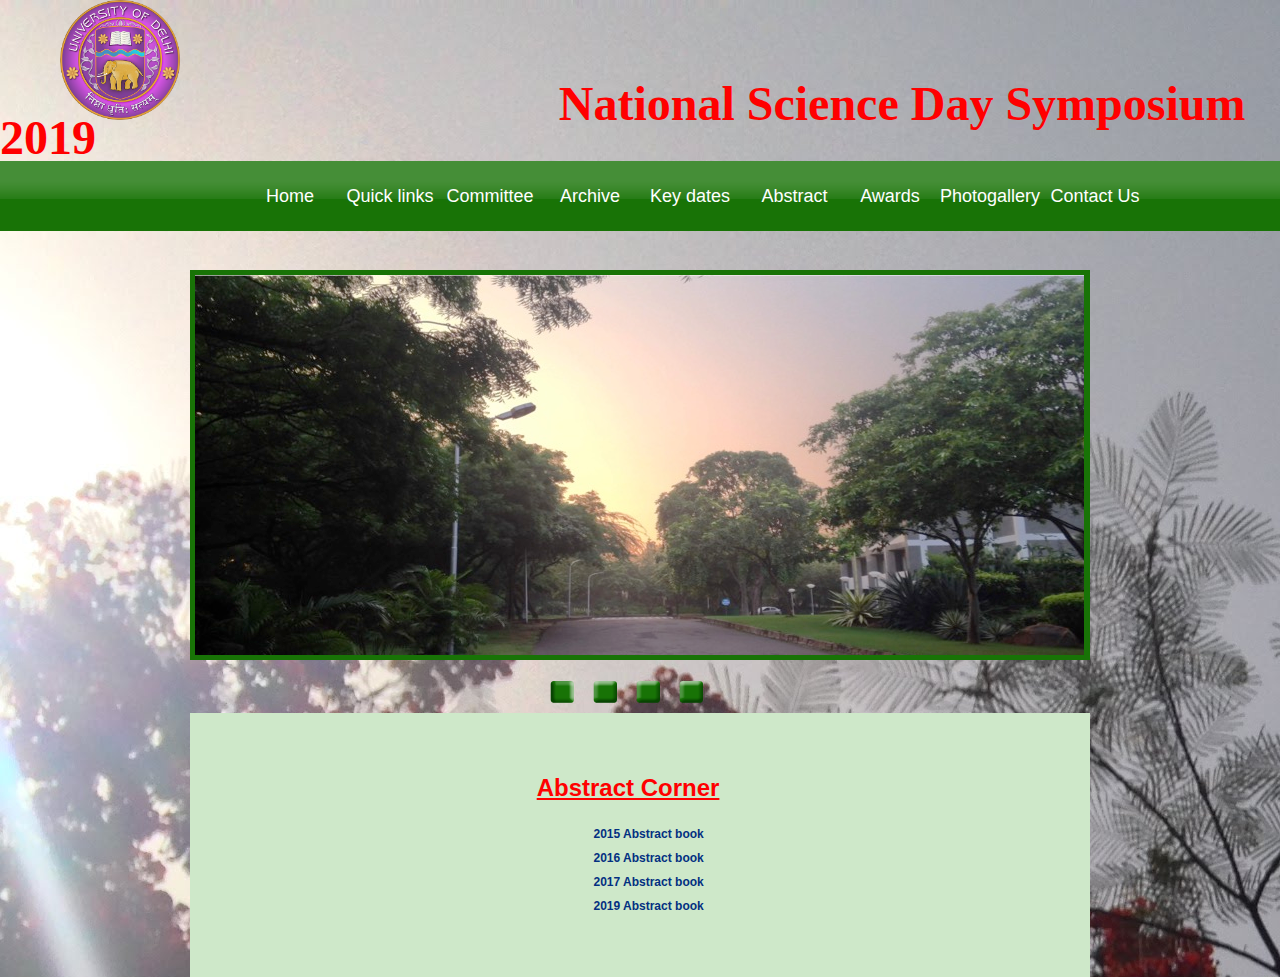
==== abstract.html @ cecb0cb1 "zzzz" ====
<!DOCTYPE html PUBLIC "-//W3C//DTD XHTML 1.0 Strict//EN" "http://www.w3.org/TR/xhtml1/DTD/xhtml1-strict.dtd">
<html xmlns="http://www.w3.org/1999/xhtml">
    <head>
&nbsp;&nbsp;&nbsp;&nbsp;&nbsp;&nbsp;&nbsp;&nbsp;&nbsp;&nbsp;&nbsp;&nbsp;&nbsp;&nbsp;&nbsp;&nbsp;&nbsp;&nbsp;<img style="width:120px;height:120px;"src="images/logo.png" alt="" title="" />&nbsp;&nbsp;&nbsp;&nbsp;&nbsp;&nbsp;&nbsp;&nbsp;&nbsp;&nbsp;&nbsp;&nbsp;&nbsp;&nbsp;&nbsp;&nbsp;&nbsp;&nbsp;&nbsp;&nbsp;&nbsp;&nbsp;&nbsp;&nbsp;&nbsp;&nbsp;&nbsp;&nbsp;&nbsp;&nbsp;&nbsp;&nbsp;&nbsp;&nbsp;&nbsp;&nbsp;&nbsp;&nbsp;&nbsp;&nbsp;&nbsp;&nbsp;&nbsp;&nbsp;&nbsp;&nbsp;&nbsp;&nbsp;&nbsp;&nbsp;&nbsp;&nbsp;&nbsp;&nbsp;&nbsp;&nbsp;&nbsp;&nbsp;&nbsp;&nbsp;&nbsp;&nbsp;&nbsp;&nbsp;&nbsp;&nbsp;&nbsp;&nbsp;&nbsp;&nbsp;&nbsp;&nbsp;&nbsp;&nbsp;&nbsp;&nbsp;&nbsp;&nbsp;&nbsp;&nbsp;&nbsp;&nbsp;&nbsp;&nbsp;&nbsp;&nbsp;&nbsp;&nbsp;&nbsp;&nbsp;&nbsp;&nbsp;&nbsp;&nbsp;&nbsp;&nbsp;&nbsp;&nbsp;&nbsp;&nbsp;&nbsp;&nbsp;&nbsp;&nbsp;&nbsp;&nbsp;&nbsp;&nbsp;&nbsp;&nbsp;<font face="Times New roman" color="red" size="160px"><b> National Science Day Symposium 2019</b></font>
        <meta http-equiv="content-type" content="text/html; charset=utf-8" />
        <title>MyFreeCssTemplates.com free CSS template</title>
        <meta name="keywords" content="" />
        <meta name="description" content="" />
        <link href="styles.css" rel="stylesheet" type="text/css" media="screen" />
		<script type="text/javascript" src="lib/jquery-1.3.2.min.js"></script>
		<script type="text/javascript" src="lib/jquery.tools.js"></script>
</head>

    <body>
      <div id="menu_bg">
	<div id="menu">
	  
		<ul>
		  
		  <li><a href="index.html">Home</a></li>
		  <li><a href=quicklink.html>Quick links</a></li> 
                  <li><a href=images/COMMITTEE_MEMBERS_2019.pdf>Committee</a></li>
		  <li><a href="#">Archive</a></li>
		<!---  <li><a href="#">Sponsorship </a></li> --> 
		  <li><a href=keydates.html>Key dates</a></li>
		  <li><a href=images/Abstract_2017.pdf>&nbsp; Abstract</a></li>
		  <li><a href="#">Awards</a></li>
		  <li><a href="#">Photogallery</a></li>
		  <li><a href=contact.html>&nbsp;&nbsp;Contact Us</a></li>
			</ul>
		  <!----img src="images/logo.png" alt="" title="" /> </div!---->

	<div class="class">

		</div>

	</div>
	<div id="wrap">
	  <div id="logo">


		</div>
		
	  <div id="prew_box">
	    <div class="scrollable">
	      <div class="items">
		<div class="item">
		  <div class="header1">
		    
			  <img src="images/1.jpg" alt="" title="" />					</div> 
		      </div> <!-- item -->
		      <div class="item">
			<div class="header2">
			  
			  <img src="images/2.jpg" alt="" title="" />						</div>						
		      </div> <!-- item -->
		      <div class="item">
			<div class="header3">
						
			  <img src="images/3.jpg" alt="" title="" />						</div>						
					</div> <!-- item -->
		      
					<div class="item">
					    <div class="header4">
						
						   <img src="images/4.jpg" alt="" title="" />						</div>						
					</div> <!-- item -->
					
				</div> <!-- items -->
			</div> 
			 					     <!-- scrollable -->
		</div>
		<div class="navi"></div> <!-- create automatically the point dor the navigation depending on the numbers of items -->		   
			  

                <div style="clear: both"></div>	
		<div id="content">
		  <div class="wrapper">
		    <div class="col-1">
		      <div class="section">
			<ul>

<br>
</br>
<p align="center"><font size="5px" color="red">&nbsp;&nbsp;&nbsp;&nbsp;&nbsp;&nbsp;&nbsp;&nbsp;&nbsp;&nbsp;&nbsp;&nbsp;&nbsp;&nbsp;&nbsp;&nbsp;&nbsp;&nbsp;&nbsp;&nbsp;&nbsp;&nbsp;&nbsp;&nbsp;&nbsp;&nbsp;&nbsp;&nbsp;&nbsp;&nbsp;&nbsp;&nbsp;&nbsp;&nbsp;&nbsp;&nbsp;&nbsp;&nbsp;&nbsp;&nbsp;&nbsp;&nbsp;&nbsp;&nbsp;&nbsp;&nbsp;&nbsp;&nbsp;<b><u>Abstract Corner</u></b></p></font>
<html>
<head>
<style>
table, th, td {
  border: 0px solid black;
}
</style>
</head>
<body>

<table style="width:170%">
<tr>
<th width="70%"height="10"><a href='images/Abstract Book NSD 2015 Combined.pdf'>2015 Abstract book</th></a>
</tr>
<tr>
<th width="70%"height="10"><a href='images/Abstract Book 2016 Final.pdf'>2016 Abstract book</th></a>
</tr>
<tr>
<th width="70%"height="10"><a href='images/Abstract_2017.pdf'>2017 Abstract book</th></a>
</tr>
<tr>
<th width="70%"height="10"><a href='images/comingsoon.jpeg'>2019 Abstract book</th></a>
</tr>
  </font></b></align>
			    </form>		    
			</div>			
		      </div>
		    </div>
		  </body>
		</html>
---- styles.css ----
/*
Design by Metamorphosis Design
http://www.metamorphozis.com
Released for free under a Creative Commons Attribution 2.5 License
*/

*{
    margin: 0px;
    padding: 0px;
}

img, fieldset{
    padding: 0px;
    border: none;
}

a{
    color: #033081;
    text-decoration: none;
}

a:hover {
    text-decoration: none;
    color: #0053EB;
}

body{	
    font-family: Arial, Helvetica, sans-serif;
    font-size: 12px;
    line-height: 17px;
    color: #666666;
    background: #000000 url(images/bg.jpg) ;
	line-height:22px
}

h2{
	font: 18px Arial, Helvetica, sans-serif;
    color: #ffffff;
	font-weight: normal;
	padding-bottom: 13px;
}

h3{
	font: 18px Arial, Helvetica, sans-serif;
    color: #ffffff;
	font-weight: normal;
	line-height: 50px;
	clear: both;
}

.clear{
	clear: both;	
}

/*
	menu
*/

#menu_bg{
	height: 70px;
	background: url(images/menu_bg.png);
}

#menu{
	width: 1000px;
	margin: 0 auto;
}

#menu ul{
      	padding-left: 0px;
    list-style: none  ;
	float: right;
}

#menu ul li{
	display: inline;
	display: block;
	float: left;
	height: 70px;
}

#menu ul li a{
	font: 18px  Arial, Helvetica, sans-serif;
    color: #ffffff;
	text-align: center;
    font-weight: normal;
    text-decoration: none;
    display: block;
    float: left;
    width: 100px;
    height: 100px;
	line-height: 70px;
}

#menu ul li a:hover,  #menu ul li .active{
color: #CCCCCC;
text-decoration: underline;
}


/*logo*/

#logo{
	height: 70px;
	padding-top: 39px;
	padding-left: 420px;
}

#logo h1 a{
	font-family: Arial, Helvetica, sans-serif;
	font-size: 16px;
	color: #187306;
	font-weight: normal;
	text-decoration: none;
	text-shadow: white 1px 2px 1px
}

#logo a small{
	font-family: Arial, Helvetica, sans-serif;
	font-size: 12px;
	color: #187306;
	font-weight: normal;
	text-decoration: none;
	text-shadow: white 1px 2px 1px
}

/*
	wrap
*/

#wrap{
	width: 900px;
	margin: 0 auto;
}

.read{
	float: right;
}

.read a{
	background: url(images/more.jpg) no-repeat;
	display: block;
	width: 67px;
	height: 22px;
	line-height: 22px;
	text-align: center;
	margin-top: 10px;
}

/*
	prew _ box
*/

#prew_box{
	background: #187306;
	padding: 5px 5px 5px 5px;
}

#prew_box img{

}

#prew_box ul{
	padding-left: 0px;
    list-style: none;
	width: 176px;
	margin: 0 auto;
}

#prew_box ul li{
	display: inline;
}

#prew_box ul li a{
    display: block;
    float: left;
    width: 35px;
    height: 38px;
	background: url(images/prew_but.png) no-repeat center;
}

#prew_box ul li a:hover,  #prew_box ul li .active{
	background: url(images/prew_but_active.png) no-repeat center;
}

/*
	content
*/

#content{
	background: #CEE8C9;
	padding: 20px;
	margin-bottom: 19px;
	padding-bottom: 20px
}

#content p a{
	font-weight: bold;
}


ul, ol {
list-style:none
}
.wrapper {
width:100%;overflow:hidden
}
.col-1, .col-2, .col-3 {
float:left
}
.col-1 {
width:516px;margin-right:60px
}
.col-2 {
width:270px
}
.section {
padding-bottom:38px
}
.img-list li {
width:100%;overflow:hidden;padding-bottom:2px
}
.img-list li.last {
padding-bottom:0
}
.img-list li img {
float:left;margin-right:20px
}
#content p {
margin-bottom:18px
}
h2 {
font-family: Arial, Helvetica, sans-serif;color:#187306;font-size:28px;line-height:1.2em;font-weight:normal;margin-bottom:10px;letter-spacing:-1px
}
h3 {
font-size:1.1em;line-height:1.2em
}
h4 {
font-size:1em;margin-bottom:6px; padding-top: 0px; pmargin-top: 0px; color: #187306
}
dl dt {
font-weight:bold;margin-bottom:6px
}
dl dd {
margin-bottom:18px
}
.clear {clear:both}

#poll-form fieldset {
border:none
}
#poll-form label {
display:block;vertical-align:top;width:100%;overflow:hidden;padding-bottom:10px
}
#poll-form input.radio {
width:14px;height:14px;margin-right:5px
}
.link1 {
display:block;float:right;background:url(images/link1-bg.gif) left top repeat-x;color:#187306;text-decoration:none;position:relative
}
.link1:hover {
text-decoration:none
}
.link1 em {
display:block;background:url(images/link1-left.gif) no-repeat left top;float:left
}
.link1 b {
display:block;background:url(images/link1-right.gif) no-repeat right top;padding:5px 20px 5px 20px;font-style:normal;float:left
}
.link1 b span {
position:absolute;left:19px;top:4px;color:#fff;cursor:pointer
}

/*
	footer
*/

/*
	footer_bot
*/

#footer_bot{
	text-align: center;
	padding: 20px;
	font-size: 20px;
	color:#FFFFFF;
}

#footer_bot a
{
color: #FFFF00
}

/*
scroll styles here
*/

.item { width: 889px; height: 380px;}
.item img {float:left;}
.item h2 { border:none; margin-bottom:15px;}

.scrollable { position:relative; overflow:hidden; width: 889px; height: 380px;} 
.scrollable .items { width:20000em; position:absolute;}
.scrollable .items div { float:left;} 
.scrollable .items .item { overflow:hidden;}
.scrollable .items .item p { line-height:16px;}
.navi { width:auto; height:20px;  margin: 10px 0; padding-left: 350px;} 
.navi a { width: 43px; cursor:pointer; height: 43px; float:left; margin:0 0 0 0px; background:url(images/prew_but.png) no-repeat scroll top; display:block; font-size:1px;} 
.navi a:hover, .navi a.active { background-position:left top; margin:0 0 0 0px;  background:url(images/prew_but_active.png) no-repeat scroll top}

.header1
{
width: 889px; height: 380px;
}

.header2
{
width: 889px; height: 380px;
}

.header3
{
width: 889px; height: 380px;
}

.header4
{
width: 889px; height: 380px;
}

/* ------------------------------------------------------------------------
DO NOT CHANGE
------------------------------------------------------------------------- */


div.pp_overlay {background: #000;display: none;left: 0;position: absolute;top: 0;width: 100%;z-index: 9500;}
div.pp_pic_holder {display: none;position: absolute;width: 100px;z-index: 10000;}
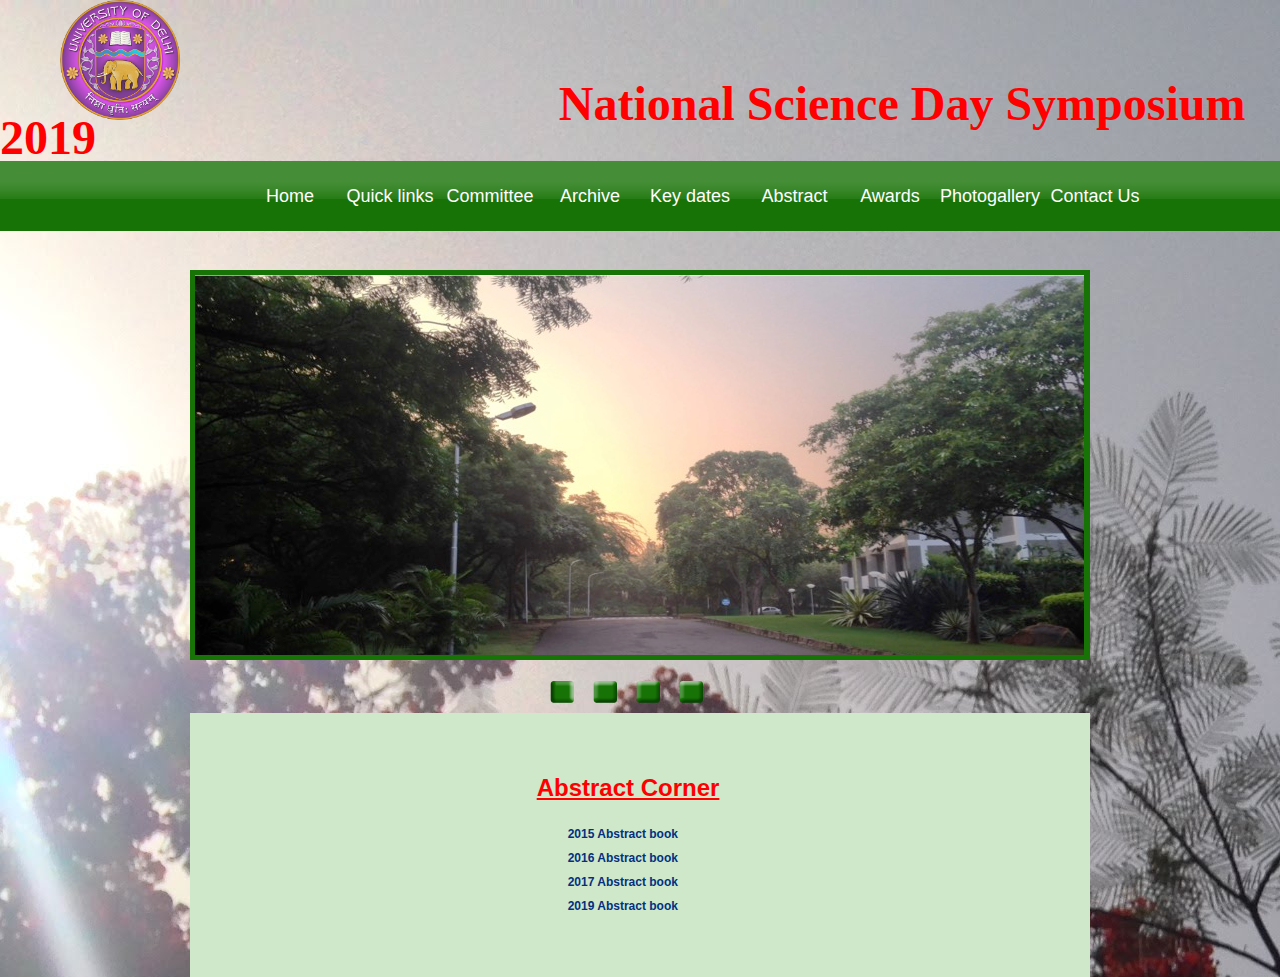
==== commit 5e94e58d: "yyy" ====
--- a/abstract.html
+++ b/abstract.html
@@ -93,7 +93,7 @@
 </head>
 <body>
 
-<table style="width:170%">
+<table style="width:160%">
 <tr>
 <th width="70%"height="10"><a href='images/Abstract Book NSD 2015 Combined.pdf'>2015 Abstract book</th></a>
 </tr>
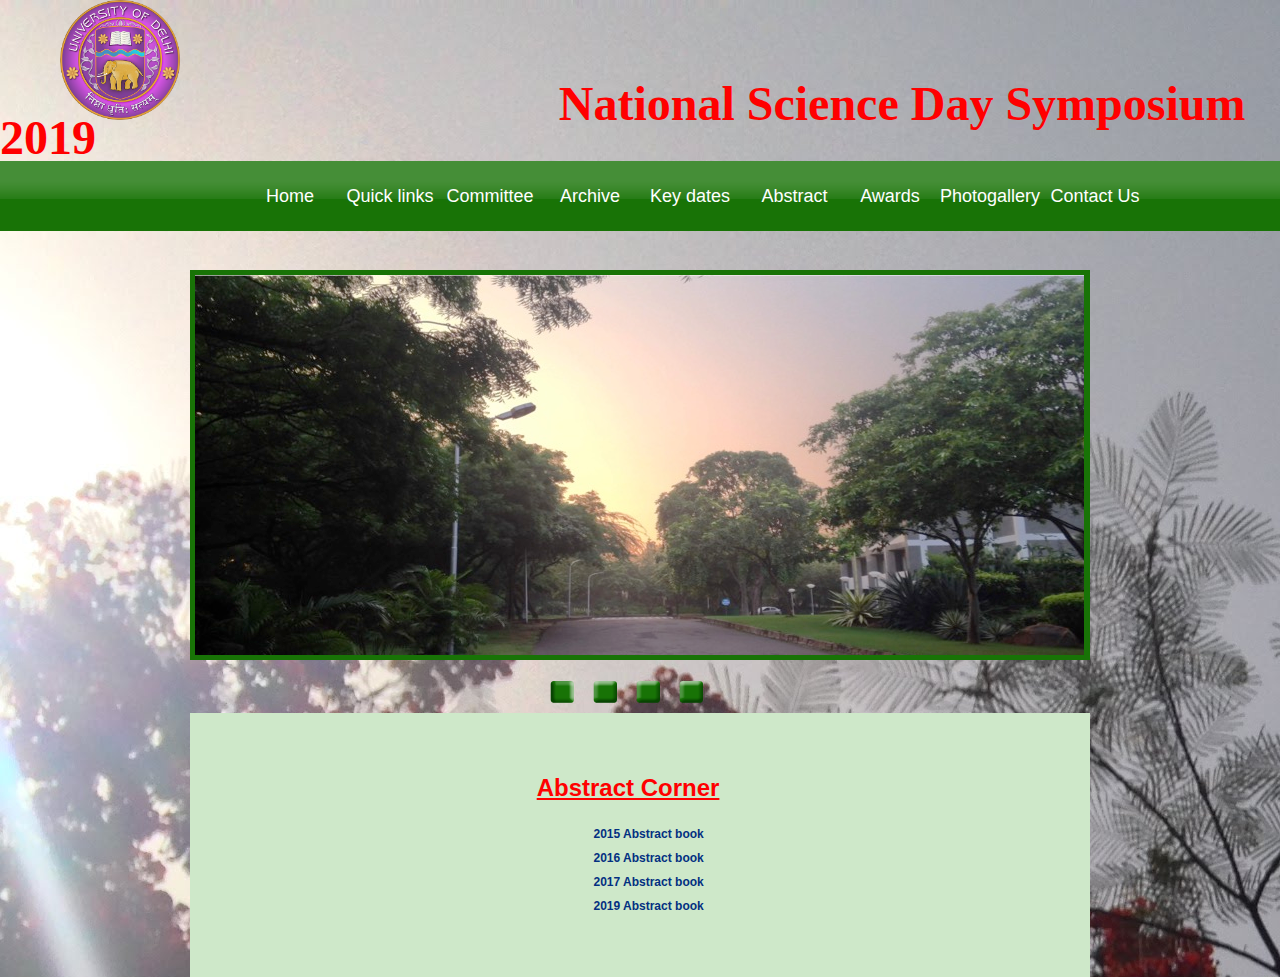
==== commit 95d9e2cb: "xyz" ====
--- a/abstract.html
+++ b/abstract.html
@@ -93,7 +93,7 @@
 </head>
 <body>
 
-<table style="width:160%">
+<table style="width:170%">
 <tr>
 <th width="70%"height="10"><a href='images/Abstract Book NSD 2015 Combined.pdf'>2015 Abstract book</th></a>
 </tr>
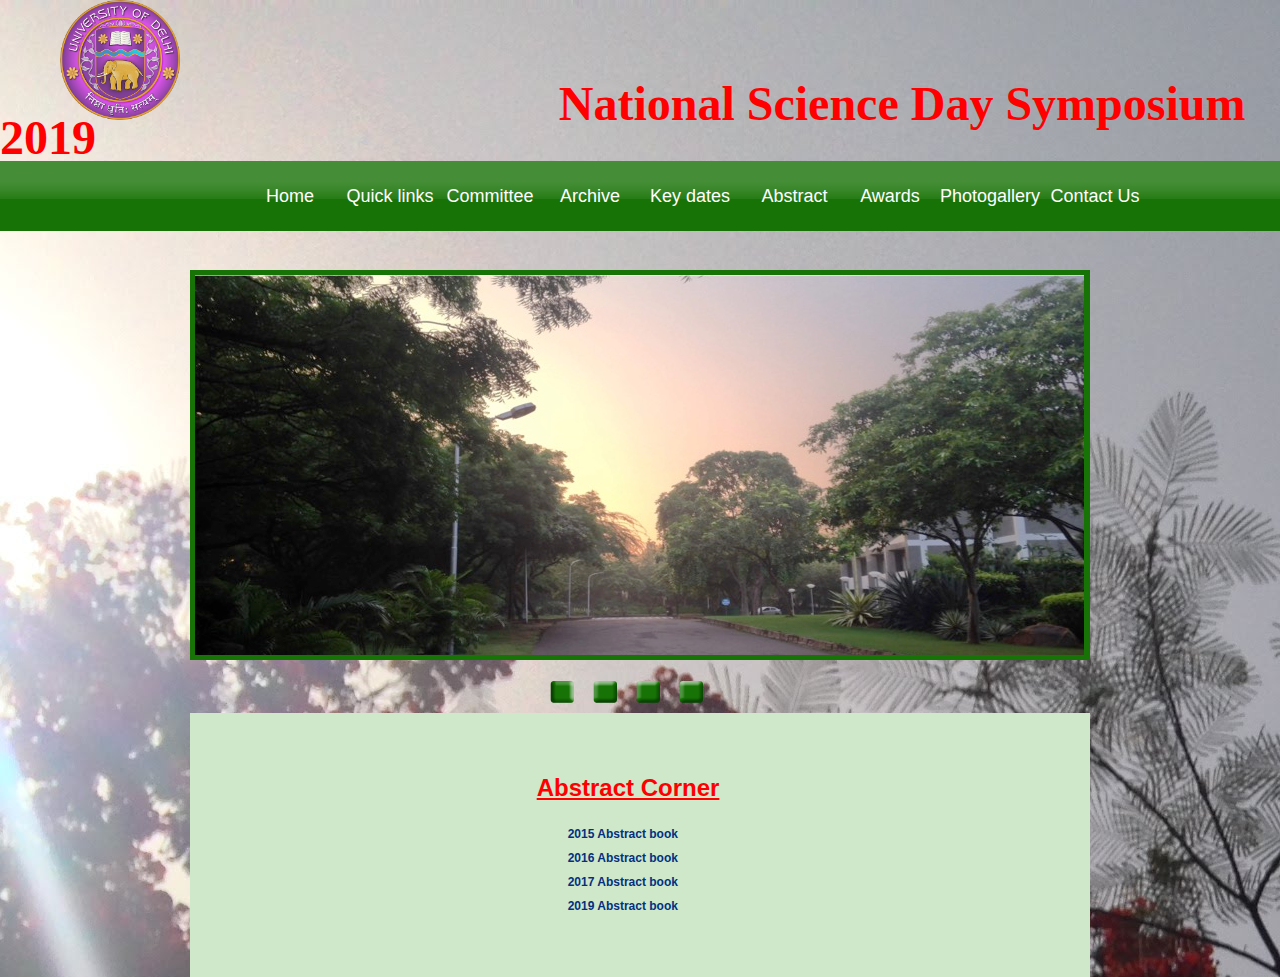
==== commit 500bd054: "abc" ====
--- a/abstract.html
+++ b/abstract.html
@@ -23,7 +23,7 @@
 		  <li><a href="#">Archive</a></li>
 		<!---  <li><a href="#">Sponsorship </a></li> --> 
 		  <li><a href=keydates.html>Key dates</a></li>
-		  <li><a href=images/Abstract_2017.pdf>&nbsp; Abstract</a></li>
+		  <li><a href=abstract.html>&nbsp; Abstract</a></li>
 		  <li><a href="#">Awards</a></li>
 		  <li><a href="#">Photogallery</a></li>
 		  <li><a href=contact.html>&nbsp;&nbsp;Contact Us</a></li>
@@ -93,7 +93,7 @@
 </head>
 <body>
 
-<table style="width:170%">
+<table style="width:160%">
 <tr>
 <th width="70%"height="10"><a href='images/Abstract Book NSD 2015 Combined.pdf'>2015 Abstract book</th></a>
 </tr>
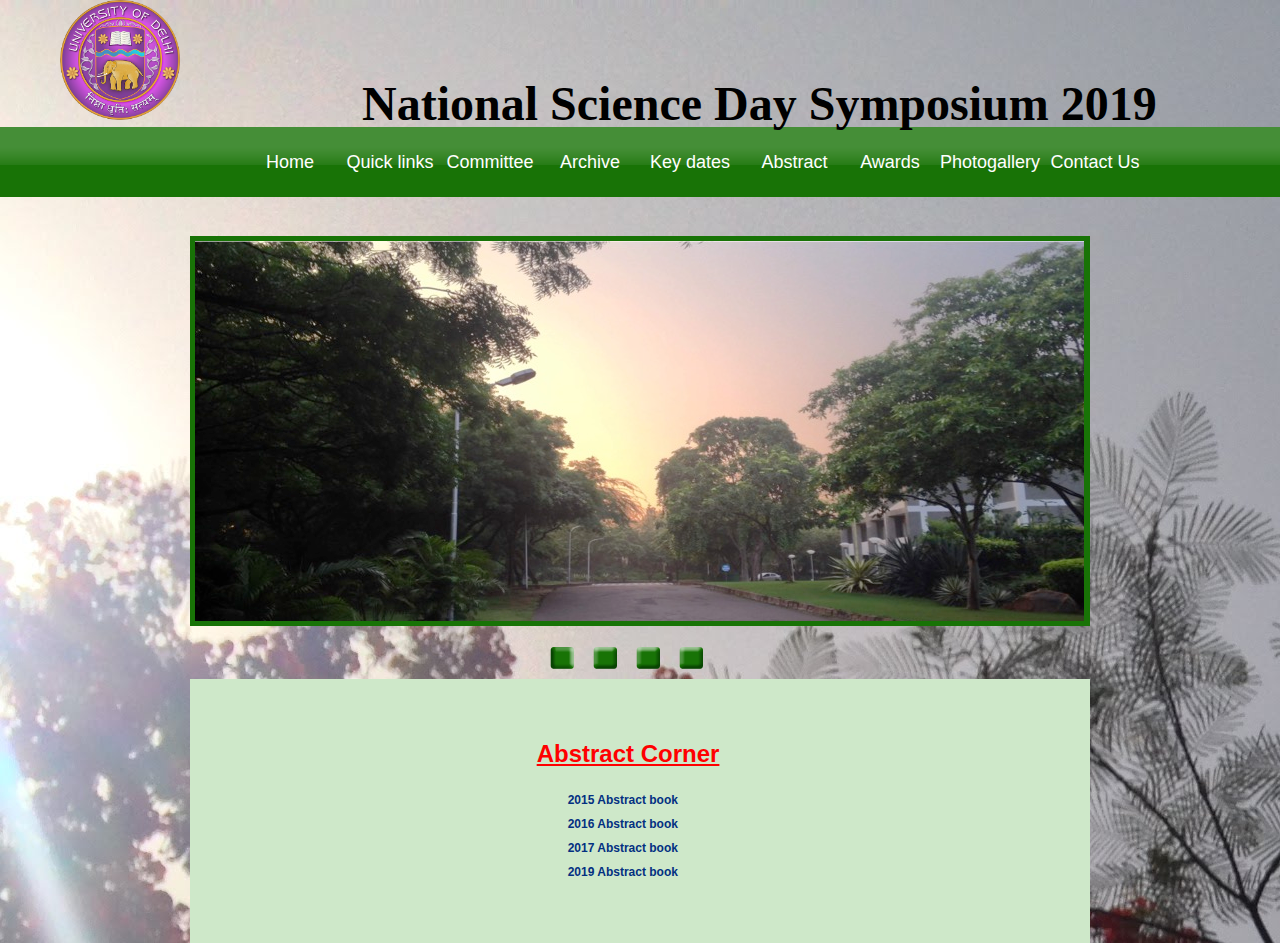
==== commit fae9d110: "llppoo" ====
--- a/abstract.html
+++ b/abstract.html
@@ -1,9 +1,9 @@
 <!DOCTYPE html PUBLIC "-//W3C//DTD XHTML 1.0 Strict//EN" "http://www.w3.org/TR/xhtml1/DTD/xhtml1-strict.dtd">
 <html xmlns="http://www.w3.org/1999/xhtml">
     <head>
-&nbsp;&nbsp;&nbsp;&nbsp;&nbsp;&nbsp;&nbsp;&nbsp;&nbsp;&nbsp;&nbsp;&nbsp;&nbsp;&nbsp;&nbsp;&nbsp;&nbsp;&nbsp;<img style="width:120px;height:120px;"src="images/logo.png" alt="" title="" />&nbsp;&nbsp;&nbsp;&nbsp;&nbsp;&nbsp;&nbsp;&nbsp;&nbsp;&nbsp;&nbsp;&nbsp;&nbsp;&nbsp;&nbsp;&nbsp;&nbsp;&nbsp;&nbsp;&nbsp;&nbsp;&nbsp;&nbsp;&nbsp;&nbsp;&nbsp;&nbsp;&nbsp;&nbsp;&nbsp;&nbsp;&nbsp;&nbsp;&nbsp;&nbsp;&nbsp;&nbsp;&nbsp;&nbsp;&nbsp;&nbsp;&nbsp;&nbsp;&nbsp;&nbsp;&nbsp;&nbsp;&nbsp;&nbsp;&nbsp;&nbsp;&nbsp;&nbsp;&nbsp;&nbsp;&nbsp;&nbsp;&nbsp;&nbsp;&nbsp;&nbsp;&nbsp;&nbsp;&nbsp;&nbsp;&nbsp;&nbsp;&nbsp;&nbsp;&nbsp;&nbsp;&nbsp;&nbsp;&nbsp;&nbsp;&nbsp;&nbsp;&nbsp;&nbsp;&nbsp;&nbsp;&nbsp;&nbsp;&nbsp;&nbsp;&nbsp;&nbsp;&nbsp;&nbsp;&nbsp;&nbsp;&nbsp;&nbsp;&nbsp;&nbsp;&nbsp;&nbsp;&nbsp;&nbsp;&nbsp;&nbsp;&nbsp;&nbsp;&nbsp;&nbsp;&nbsp;&nbsp;&nbsp;&nbsp;&nbsp;<font face="Times New roman" color="red" size="160px"><b> National Science Day Symposium 2019</b></font>
+&nbsp;&nbsp;&nbsp;&nbsp;&nbsp;&nbsp;&nbsp;&nbsp;&nbsp;&nbsp;&nbsp;&nbsp;&nbsp;&nbsp;&nbsp;&nbsp;&nbsp;&nbsp;<img style="width:120px;height:120px;"src="images/logo.png" alt="" title="" />&nbsp;&nbsp;&nbsp;&nbsp;&nbsp;&nbsp;&nbsp;&nbsp;&nbsp;&nbsp;&nbsp;&nbsp;&nbsp;&nbsp;&nbsp;&nbsp;&nbsp;&nbsp;&nbsp;&nbsp;&nbsp;&nbsp;&nbsp;&nbsp;&nbsp;&nbsp;&nbsp;&nbsp;&nbsp;&nbsp;&nbsp;&nbsp;&nbsp;&nbsp;&nbsp;&nbsp;&nbsp;&nbsp;&nbsp;&nbsp;&nbsp;&nbsp;&nbsp;&nbsp;&nbsp;&nbsp;&nbsp;&nbsp;&nbsp;&nbsp;&nbsp;<font face="Times New roman" color="black" size="80px"><b> National Science Day Symposium 2019</b></font>
         <meta http-equiv="content-type" content="text/html; charset=utf-8" />
-        <title>MyFreeCssTemplates.com free CSS template</title>
+        <title>NSD-UDSC</title>
         <meta name="keywords" content="" />
         <meta name="description" content="" />
         <link href="styles.css" rel="stylesheet" type="text/css" media="screen" />
@@ -20,12 +20,12 @@
 		  <li><a href="index.html">Home</a></li>
 		  <li><a href=quicklink.html>Quick links</a></li> 
                   <li><a href=images/COMMITTEE_MEMBERS_2019.pdf>Committee</a></li>
-		  <li><a href="#">Archive</a></li>
+		  <li><a href=archive.html>Archive</a></li>
 		<!---  <li><a href="#">Sponsorship </a></li> --> 
 		  <li><a href=keydates.html>Key dates</a></li>
 		  <li><a href=abstract.html>&nbsp; Abstract</a></li>
-		  <li><a href="#">Awards</a></li>
-		  <li><a href="#">Photogallery</a></li>
+		  <li><a href=award.html>Awards</a></li>
+		  <li><a href=photogallery.html>Photogallery</a></li>
 		  <li><a href=contact.html>&nbsp;&nbsp;Contact Us</a></li>
 			</ul>
 		  <!----img src="images/logo.png" alt="" title="" /> </div!---->
